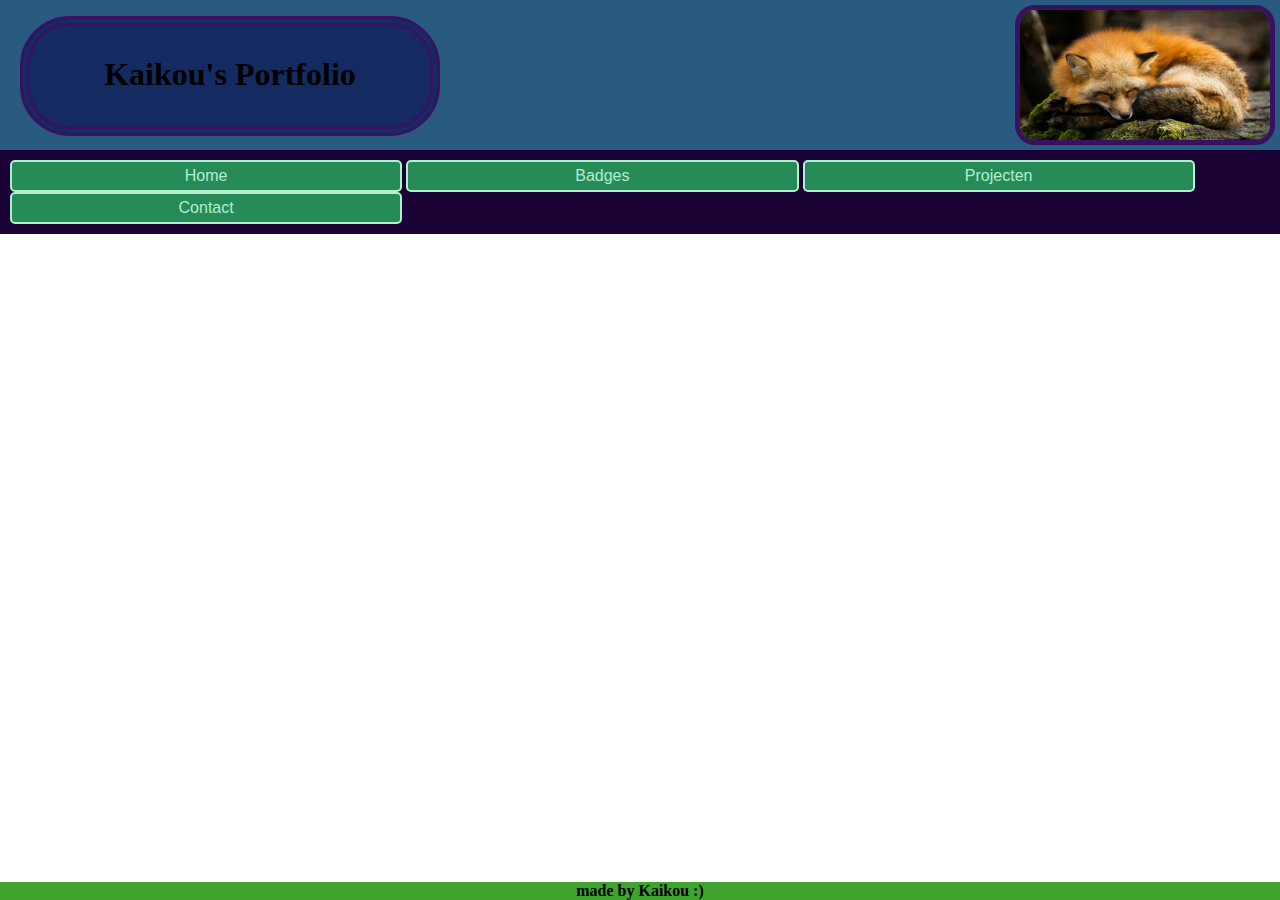
==== badges.html @ c0433731 "alle html paginas gemaakt maar nog niks er in gedaan" ====
<html>
  <head>
    <meta charset="utf-8">
    <title>Kaikou's Portfolio</title>
    <link rel="stylesheet" href="css/opmaak.css" type="text/css">
  </head>
  <body>
    <header>
      <h1 id="Title_text">Kaikou's Portfolio</h1><img id="foxImg_header" src="images/fox.jpg" alt="">
    </header>
    <nav>
      <ul id="nav">
        <li><a href="index.html">Home</a></li>
        <li><a href="badges.html">Badges</a></li>
        <li><a href="projecten.html">Projecten</a></li>
        <li><a href="contact.html">Contact</a></li>
      </ul>
    </nav>
    <section>

    </section>
    <footer>made by Kaikou :)</footer>
  </body>
</html>
---- css/opmaak.css ----
body {
  margin: 0px;
}

#Title_text {
  font-weight: bold;
  position: fixed;
  top: -5px;
  left: 20px;
  width: 400px;
  height: 70px;
  text-align: center;
  padding-top: 30px;
  background-color: rgb(19, 43, 97);
  border: 10px double rgb(56, 17, 97);
  border-radius: 50px;
}

#foxImg_header {
  width: 250px;
  height: 130px;
  margin: 5px;
  border: 5px solid rgb(56, 17, 97);
  border-radius: 20px;
  position: fixed;
  top: 0px;
  right: 0px;
}

header {
  position: fixed;
  width: 100%;
  height: 150px;
  background-color: rgb(41, 90, 128);
}

footer {
  position: fixed;
  bottom: 0px;
  width: 100%;
  text-align: center;
  background-color: rgb(62, 164, 46);
  font-weight: bold;
}

#nav {
  background: #1A0334;
  padding: 10px;
  width: 100%;
  position: fixed;
  top: 134px;
  left: 0px;
}

#nav li {
  display: inline-block;
  width: 378.25px;
  background: #278B58;
  padding: 5px;
  border: solid 2px rgb(178, 238, 208);
  border-radius: 5px;
  text-align: center;
  font-family: Arial, sans-serif;
}

#nav li:hover {
  background: #0A6537;
}

#nav li:active {
  font-weight: bold;
}

#nav li a {
  color: rgb(178, 238, 208);
  text-decoration: none;
}
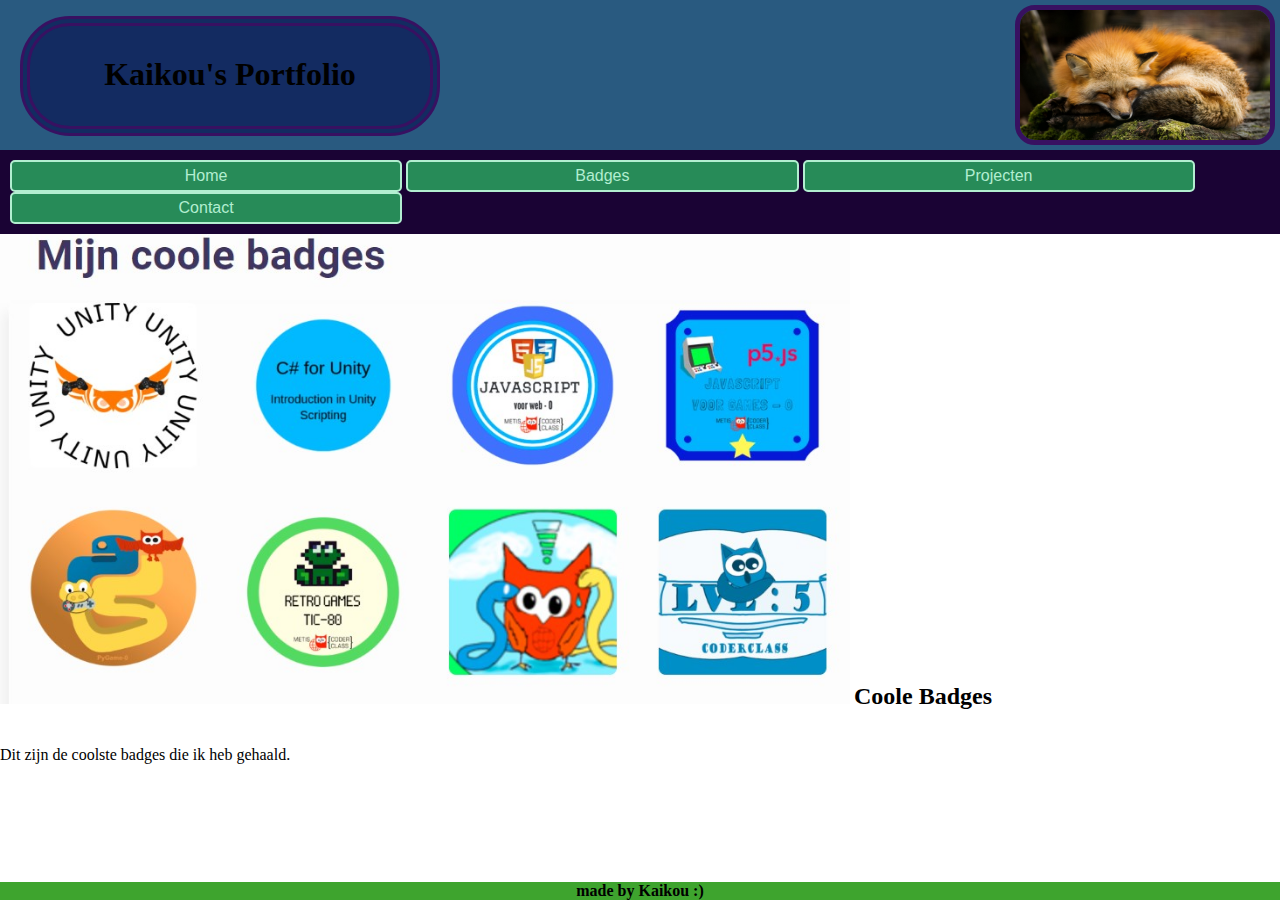
==== commit f5f22385: "nav balk goed gemaakt en badge pagina begonnen" ====
--- a/badges.html
+++ b/badges.html
@@ -10,14 +10,16 @@
     </header>
     <nav>
       <ul id="nav">
-        <li><a href="index.html">Home</a></li>
-        <li><a href="badges.html">Badges</a></li>
-        <li><a href="projecten.html">Projecten</a></li>
-        <li><a href="contact.html">Contact</a></li>
+        <a href="index.html"><li>Home</li></a>
+        <a href="badges.html"><li>Badges</li></a>
+        <a href="projecten.html"><li>Projecten</li></a>
+        <a href="contact.html"><li>Contact</li></a>
       </ul>
     </nav>
-    <section>
-
+    <section id="section">
+      <img src="images\badgeCollectie.jpg" alt="">
+      <h2>Coole Badges</h2>
+      <p>Dit zijn de coolste badges die ik heb gehaald.</p>
     </section>
     <footer>made by Kaikou :)</footer>
   </body>
--- a/css/opmaak.css
+++ b/css/opmaak.css
@@ -32,6 +32,7 @@
   width: 100%;
   height: 150px;
   background-color: rgb(41, 90, 128);
+  z-index: 2;
 }
 
 footer {
@@ -41,6 +42,7 @@
   text-align: center;
   background-color: rgb(62, 164, 46);
   font-weight: bold;
+  z-index: 2;
 }
 
 #nav {
@@ -50,6 +52,7 @@
   position: fixed;
   top: 134px;
   left: 0px;
+  z-index: 2;
 }
 
 #nav li {
@@ -71,7 +74,22 @@
   font-weight: bold;
 }
 
-#nav li a {
+#nav a {
   color: rgb(178, 238, 208);
   text-decoration: none;
 }
+
+#section {
+  position: absolute;
+  top: 204px;
+}
+
+#section img {
+  width: 850px;
+  height: 500px;
+  z-index: 1;
+}
+
+#section h2, #section p {
+  display: inline-block;
+}
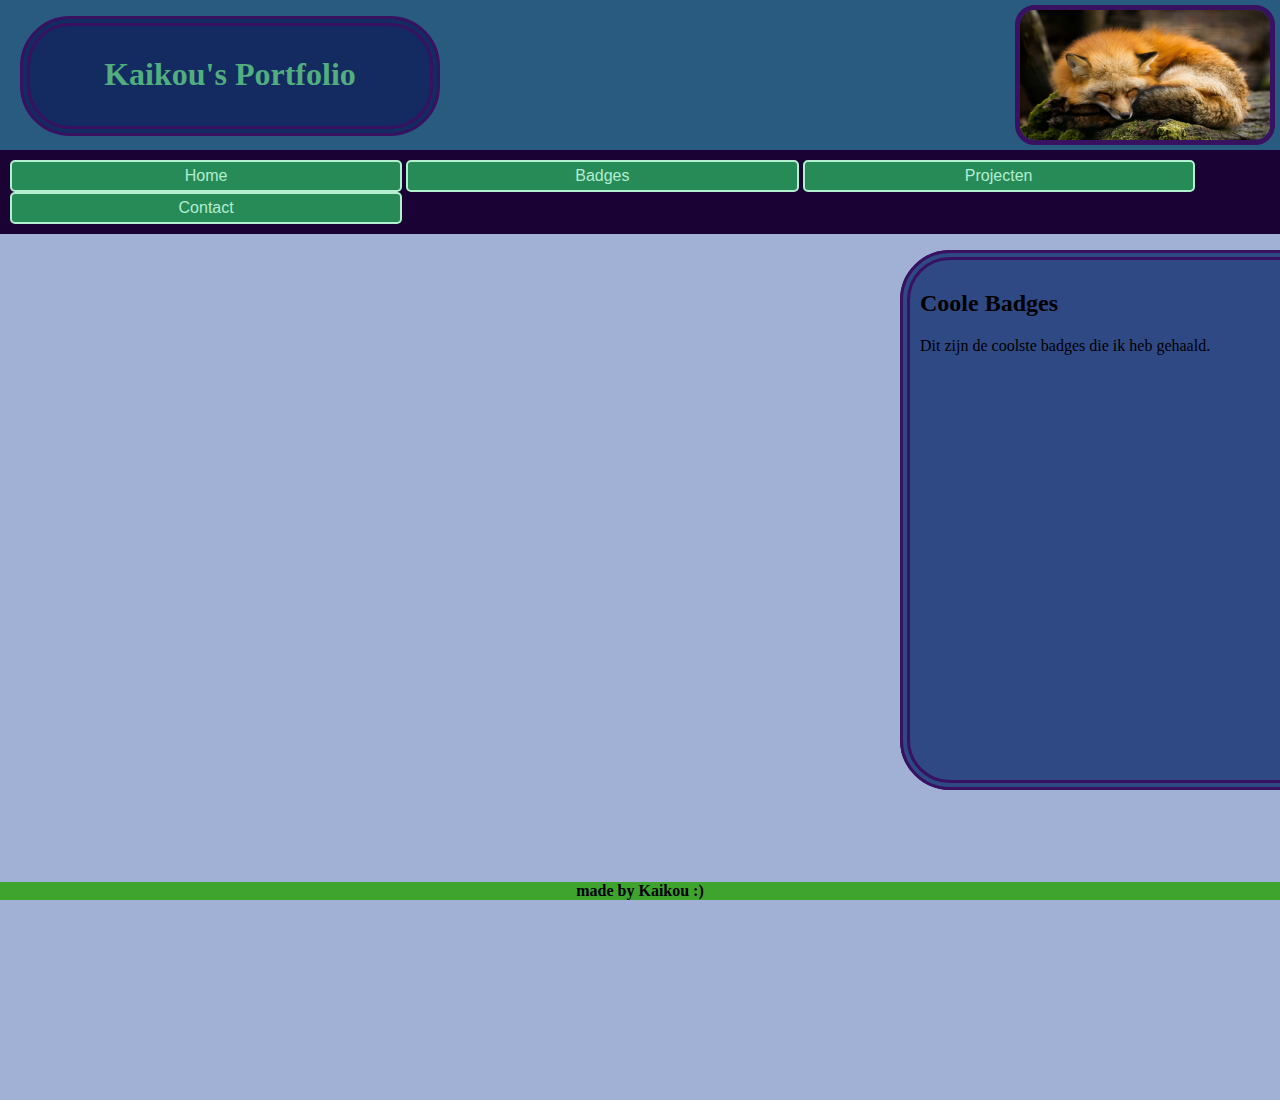
==== commit 00a5a138: "badge pagina afgemaakt" ====
--- a/badges.html
+++ b/badges.html
@@ -17,9 +17,11 @@
       </ul>
     </nav>
     <section id="section">
-      <img src="images\badgeCollectie.jpg" alt="">
-      <h2>Coole Badges</h2>
-      <p>Dit zijn de coolste badges die ik heb gehaald.</p>
+      <img src="images\badgeCollectie.jpg" alt="" class="badges">
+      <div class="badges">
+        <h2>Coole Badges</h2>
+        <p>Dit zijn de coolste badges die ik heb gehaald.</p>
+      </div>
     </section>
     <footer>made by Kaikou :)</footer>
   </body>
--- a/css/opmaak.css
+++ b/css/opmaak.css
@@ -11,6 +11,7 @@
   height: 70px;
   text-align: center;
   padding-top: 30px;
+  color: #52AD7F;
   background-color: rgb(19, 43, 97);
   border: 10px double rgb(56, 17, 97);
   border-radius: 50px;
@@ -81,15 +82,25 @@
 
 #section {
   position: absolute;
-  top: 204px;
+  top: 200px;
+  width: 100%;
+  height: 100%;
+  background-color: #A1B1D6;
 }
 
-#section img {
+#section .badges {
   width: 850px;
   height: 500px;
   z-index: 1;
 }
 
-#section h2, #section p {
+#section .badges {
+  position: absolute;
+  top: 50px;
+  left: 900px;
   display: inline-block;
+  padding: 10px;
+  background-color: #2F4985;
+  border: 10px double rgb(56, 17, 97);
+  border-radius: 50px;
 }
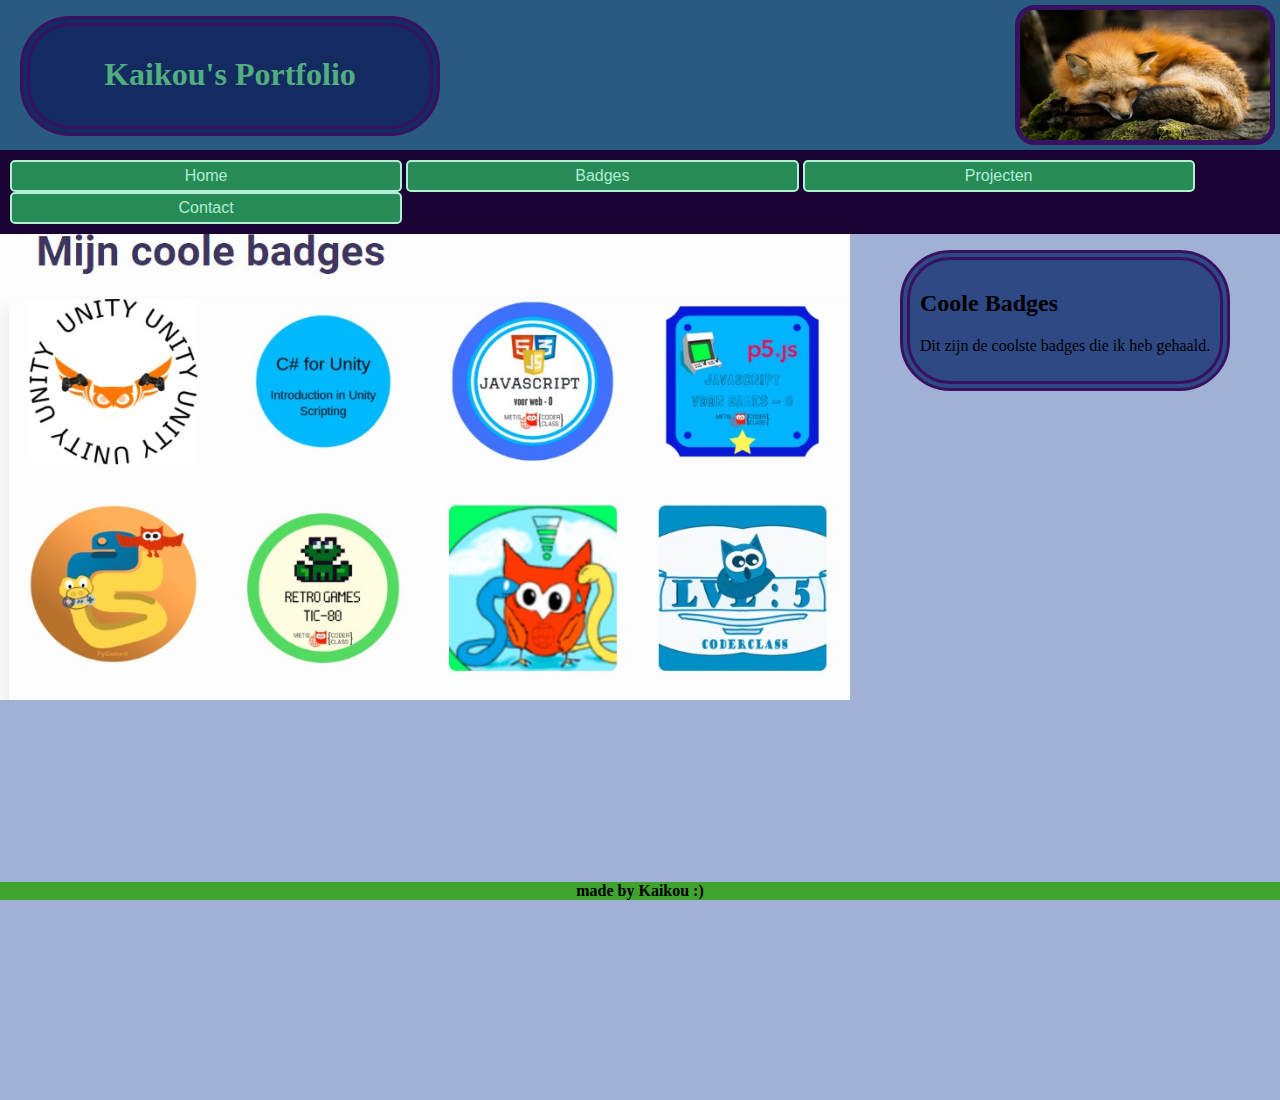
==== commit 5dc340a9: "contact pagina begonnen" ====
--- a/badges.html
+++ b/badges.html
@@ -16,7 +16,7 @@
         <a href="contact.html"><li>Contact</li></a>
       </ul>
     </nav>
-    <section id="section">
+    <section id="badgesSection">
       <img src="images\badgeCollectie.jpg" alt="" class="badges">
       <div class="badges">
         <h2>Coole Badges</h2>
--- a/css/opmaak.css
+++ b/css/opmaak.css
@@ -80,7 +80,7 @@
   text-decoration: none;
 }
 
-#section {
+section {
   position: absolute;
   top: 200px;
   width: 100%;
@@ -88,13 +88,13 @@
   background-color: #A1B1D6;
 }
 
-#section .badges {
+#badgesSection img {
   width: 850px;
   height: 500px;
   z-index: 1;
 }
 
-#section .badges {
+#badgesSection div {
   position: absolute;
   top: 50px;
   left: 900px;
@@ -104,3 +104,12 @@
   border: 10px double rgb(56, 17, 97);
   border-radius: 50px;
 }
+
+.email {
+  margin: 10px;
+  padding: 10px;
+  padding-left: 20px;
+  background-color: #2F4985;
+  border: 10px double rgb(56, 17, 97);
+  border-radius: 50px;
+}
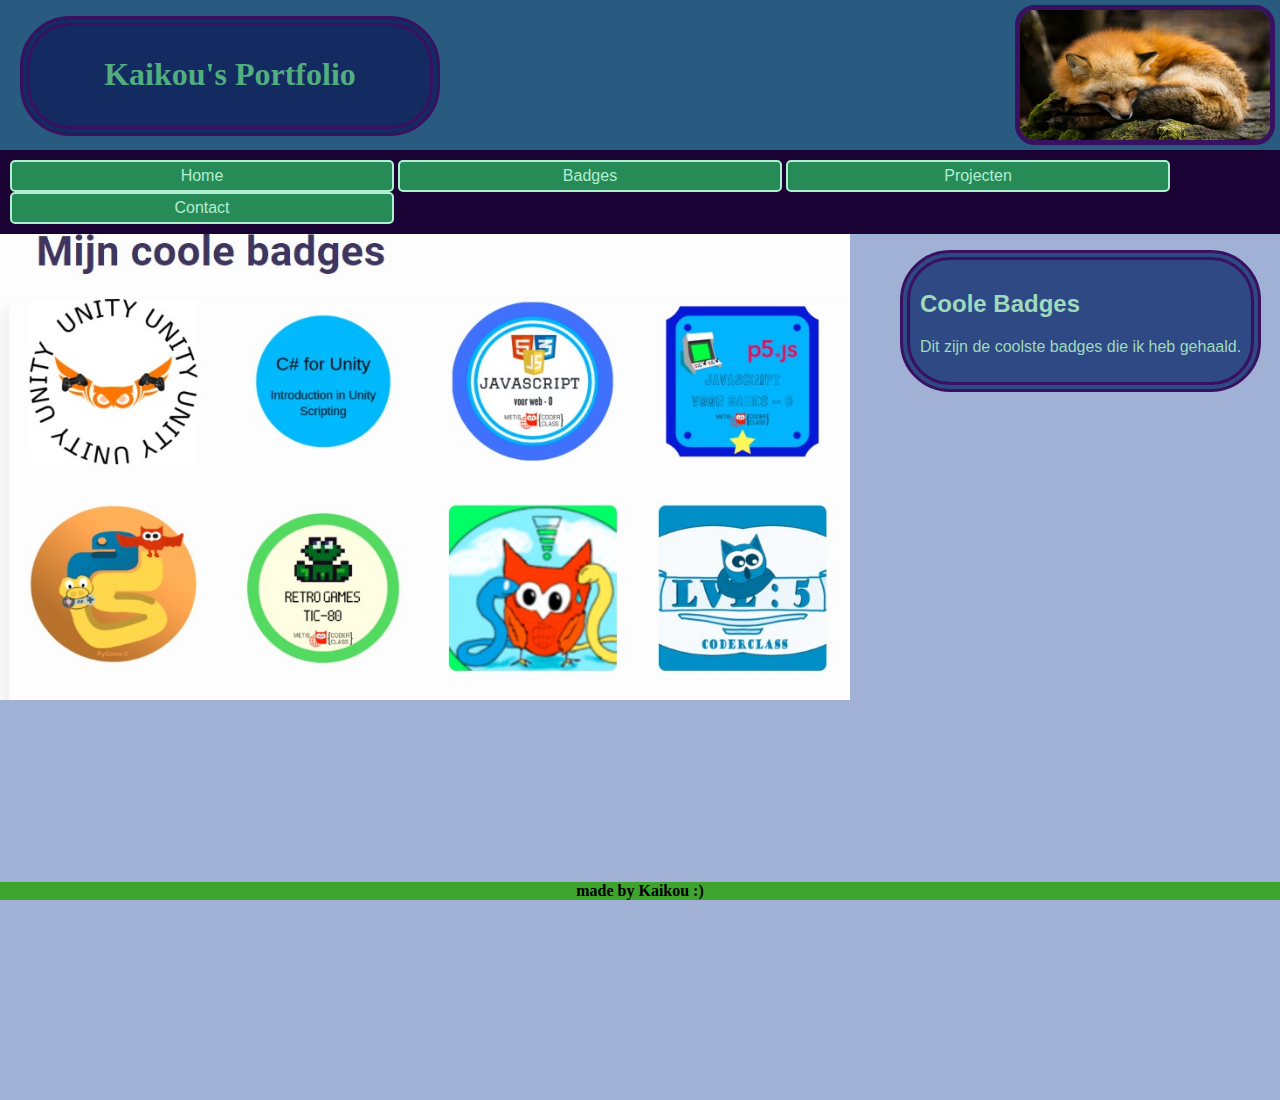
==== commit e3d6b3b4: "kleine aanpassingen gemaakt aan de nav balk en een title img toegevoegd" ====
--- a/badges.html
+++ b/badges.html
@@ -3,6 +3,7 @@
     <meta charset="utf-8">
     <title>Kaikou's Portfolio</title>
     <link rel="stylesheet" href="css/opmaak.css" type="text/css">
+    <link rel = "icon" type = "image/png" href = "images/fox-emoji.png">
   </head>
   <body>
     <header>
--- a/css/opmaak.css
+++ b/css/opmaak.css
@@ -58,7 +58,7 @@
 
 #nav li {
   display: inline-block;
-  width: 378.25px;
+  width: 370px;
   background: #278B58;
   padding: 5px;
   border: solid 2px rgb(178, 238, 208);
@@ -101,8 +101,10 @@
   display: inline-block;
   padding: 10px;
   background-color: #2F4985;
+  color: #9EDABC;
   border: 10px double rgb(56, 17, 97);
   border-radius: 50px;
+  font-family: Arial, sans-serif;
 }
 
 .email {
@@ -112,4 +114,40 @@
   background-color: #2F4985;
   border: 10px double rgb(56, 17, 97);
   border-radius: 50px;
+  font-family: Arial, sans-serif;
+  color: #9EDABC;
 }
+
+.email a {
+  color: #52AD7F;
+}
+
+.email #pp {
+  margin-bottom: 5px;
+}
+
+.email #ppp {
+  margin-top: 5px;
+  margin-bottom: 16px;
+}
+
+.contact-div {
+  margin: 10px;
+  padding: 10px;
+  padding-left: 20px;
+  background-color: #2F4985;
+  border: 10px double rgb(56, 17, 97);
+  border-radius: 50px;
+  font-family: Arial, sans-serif;
+  color: #9EDABC;
+}
+
+.contact-div #githubimg {
+  width: 120px;
+  height: 100px;
+}
+
+.contact-div #discordimg {
+  width: 100px;
+  height: 100px;
+}
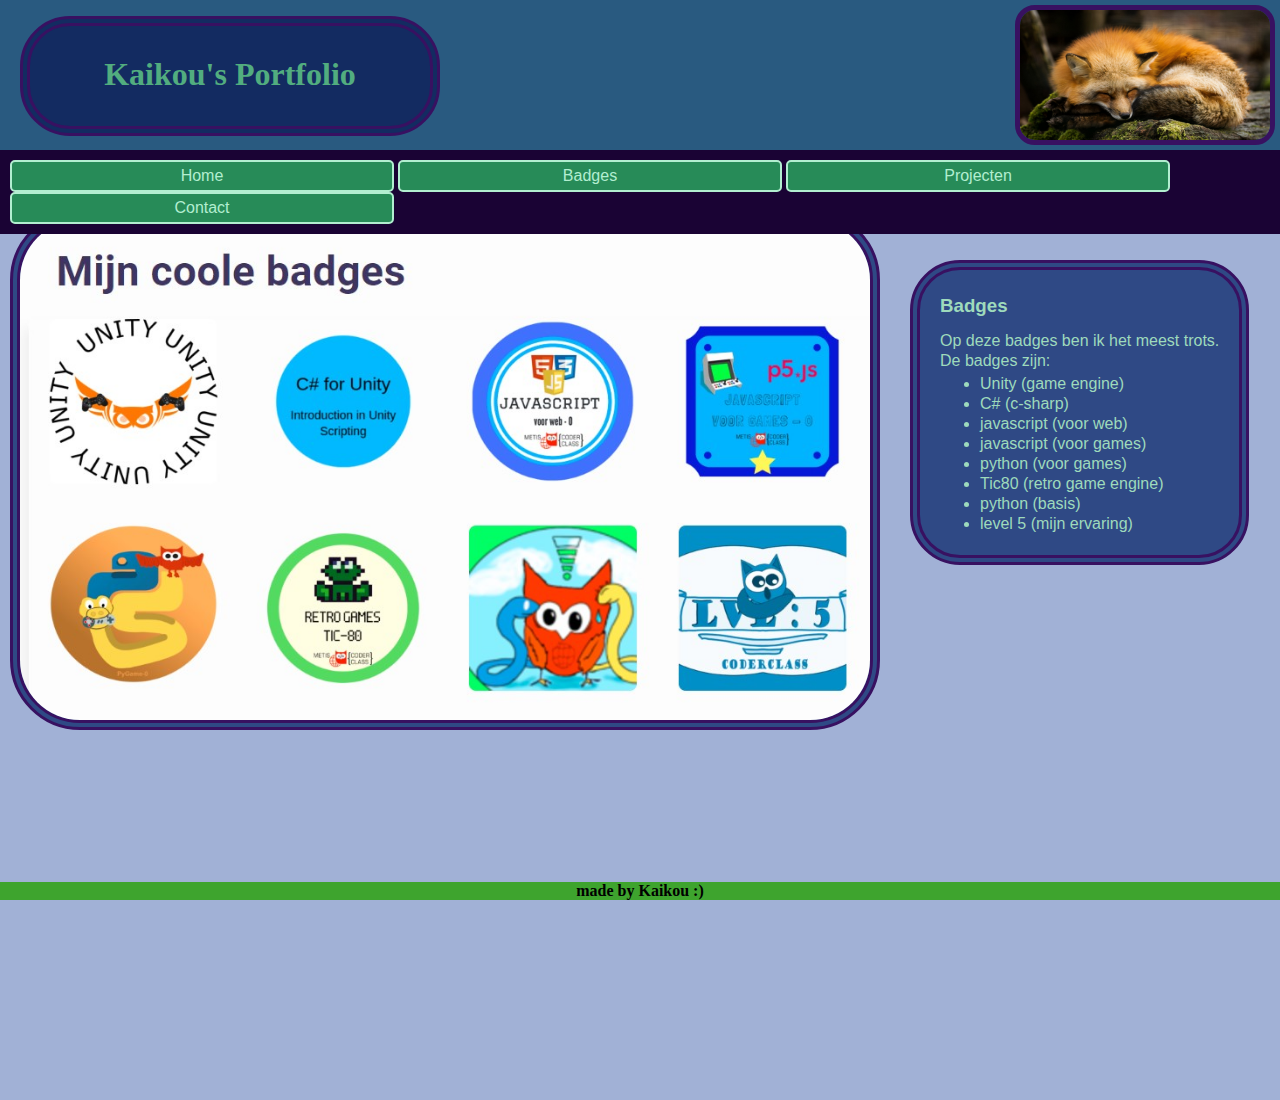
==== commit 98bf4297: "badge pagina verbeterd: img opgemaakt, meer tekst + bijbehorende opmaak" ====
--- a/badges.html
+++ b/badges.html
@@ -19,9 +19,20 @@
     </nav>
     <section id="badgesSection">
       <img src="images\badgeCollectie.jpg" alt="" class="badges">
-      <div class="badges">
-        <h2>Coole Badges</h2>
-        <p>Dit zijn de coolste badges die ik heb gehaald.</p>
+      <div class="main-div" id="badge-div">
+        <h3>Badges</h3>
+        <p>Op deze badges ben ik het meest trots.</p>
+        <p>De badges zijn:</p>
+        <ul>
+          <li>Unity (game engine)</li>
+          <li>C# (c-sharp)</li>
+          <li>javascript (voor web)</li>
+          <li>javascript (voor games)</li>
+          <li>python (voor games)</li>
+          <li>Tic80 (retro game engine)</li>
+          <li>python (basis)</li>
+          <li>level 5 (mijn ervaring)</li>
+        </ul>
       </div>
     </section>
     <footer>made by Kaikou :)</footer>
--- a/css/opmaak.css
+++ b/css/opmaak.css
@@ -91,20 +91,18 @@
 #badgesSection img {
   width: 850px;
   height: 500px;
+  margin: 10px;
+  background-color: #2F4985;
+  border: 10px double rgb(56, 17, 97);
+  border-radius: 70px;
   z-index: 1;
 }
 
-#badgesSection div {
+#badge-div {
   position: absolute;
   top: 50px;
   left: 900px;
   display: inline-block;
-  padding: 10px;
-  background-color: #2F4985;
-  color: #9EDABC;
-  border: 10px double rgb(56, 17, 97);
-  border-radius: 50px;
-  font-family: Arial, sans-serif;
 }
 
 .email {
@@ -151,3 +149,53 @@
   width: 100px;
   height: 100px;
 }
+
+.main-div {
+  margin: 10px;
+  padding: 20px;
+  background-color: #2F4985;
+  border: 10px double rgb(56, 17, 97);
+  border-radius: 50px;
+  font-family: Arial, sans-serif;
+  color: #9EDABC;
+}
+
+.main-div p {
+  margin-top: 2px;
+  margin-bottom: 2px;
+  z-index: 2;
+}
+
+.main-div li {
+  margin-top: 2px;
+  margin-bottom: 2px;
+  z-index: 2;
+}
+
+.main-div ul {
+  margin-top: 5px;
+  margin-bottom: 2px;
+  z-index: 2;
+}
+
+.main-div h3 {
+  margin-top: 5px;
+  margin-bottom: 15px;
+  z-index: 2;
+}
+
+#kaas h3 {
+  color: rgb(255, 100, 0);
+}
+
+#kaas p {
+  color: rgb(255, 100, 0);
+}
+
+#kaas {
+  background-color: yellow;
+  border-color: rgb(255, 100, 0);
+  border-style: dotted;
+  border-radius: 100px;
+  text-align: center;
+}
